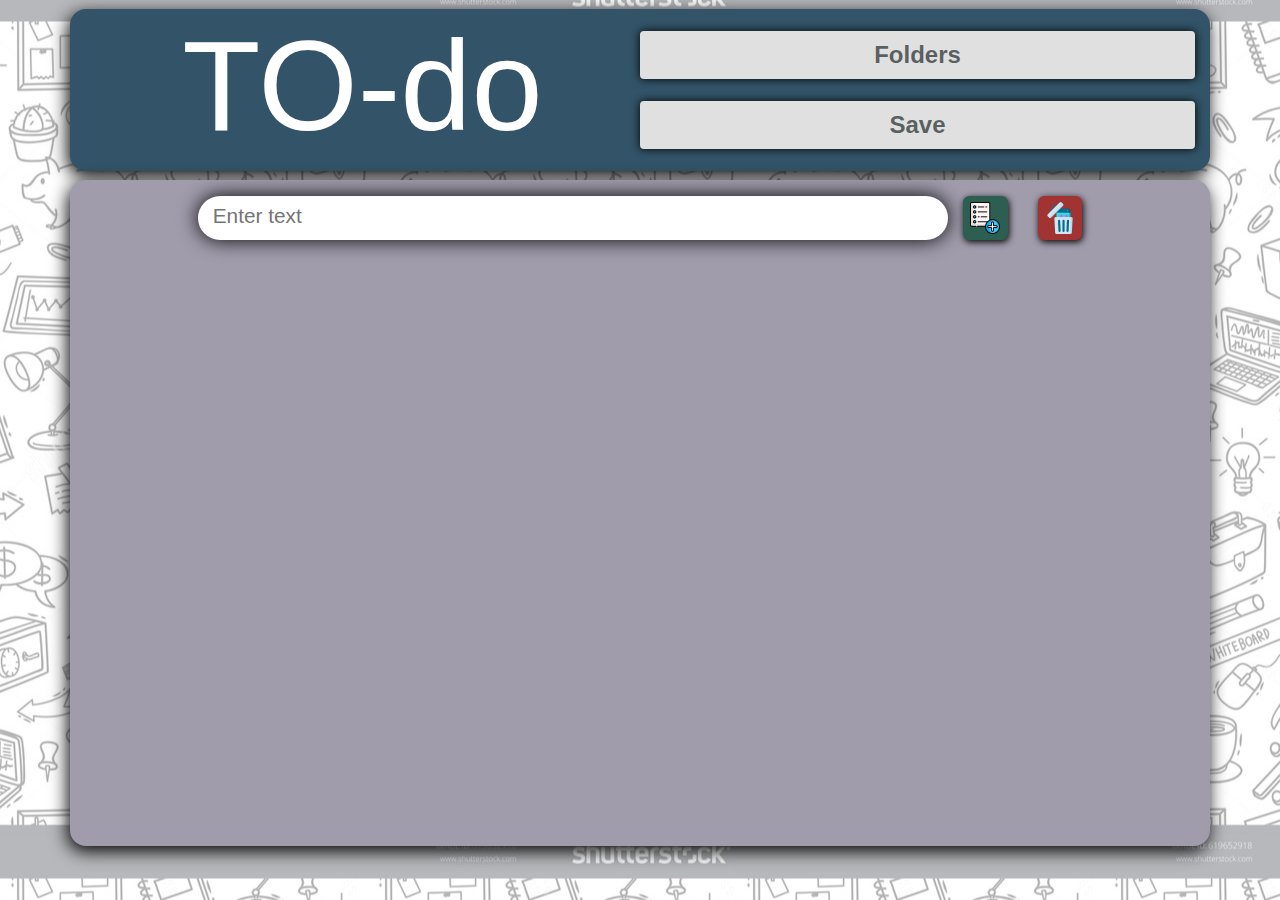
==== index.html @ f6402ef4 "Initial commit" ====
<!DOCTYPE html>
<html lang="en">
<head>
    <meta charset="UTF-8">
    <meta http-equiv="X-UA-Compatible" content="IE=edge">
    <meta name="viewport" content="width=device-width, initial-scale=1.0">
    
    <link rel="shortcut icon" href="https://img.icons8.com/wired/64/ffffff/todo-list.png" type="image/png">
    <link rel="stylesheet" href="https://cdnjs.cloudflare.com/ajax/libs/font-awesome/5.10.0/css/all.min.css">

    <link rel="stylesheet" href="https://cdn.jsdelivr.net/npm/bootstrap@4.6.0/dist/css/bootstrap.min.css">
    <link rel="stylesheet" href="style.css">
    
    <title>TO-do</title>
</head>
<body>
    <div class="container container-custom">
        <div class="row" id="top-row">
            
            <div class="col">
                <h1>TO-do</h1>
            </div>

            <div class="col navi">
                <button class="btn custom-button">Folders</button>
                <button class="btn custom-button">Save</button>
            </div>
            
        </div>
    </div>

    <div class="container container-custom2 mb-2" id="list">

        <div class="row pt-3" id="bottom-row">
            
            <div class="col-sm-8" id="input-col">
                <input type="text" name="Text-input" id="input" placeholder="Enter text">
            </div>
            
            <div class="col-sm-2 input-button-col">
                <button id="input-btn1"><img src="images/calendar.png" class="input-button-img"></button>
            </div>
            
            <div class="col-sm-2 input-button-col">
                <button id="input-btn2"><img src="images/delete.png" class="input-button-img"></button>
            </div>
        </div>
    
        <div class="row pt-3 justify-row">
        </div>
        <div class="collection pt-3" id="list-append-area">

        </div>

    </div>


    <script src="main.js"></script>
</body>
</html>
---- style.css ----
*{
    margin: 0;
    padding: 0;
    box-sizing: border-box;
}

body{
    background: url(images/background1.jpg) repeat fixed;
    background-position: right;
    background-color: rgb(255 255 255 / 66%);
    background-blend-mode: lighten;
}

.container-custom{
    margin-top: 1vh;
    text-align: center;
    background-color: #325368;
    border-radius: 1rem;
    box-shadow: -2px 5px 18px 0px black;
}

#top-row{
    margin-right:  0;
    margin-left:  0;
}

.col{
    padding: 0;
}

h1{
    color: #ffffff;
    font-size: 8rem;
}

.navi{
    display: flex;
    padding: 0;
    flex-direction: column;
    justify-content: space-evenly;
}

.custom-button{
    background-color: #dfe0df;
    border: 0;
    color: #353c3dc7;
    font-size: 1.5rem;
    font-weight: 800;
    box-shadow: 0 0px 8px black;
}

.container-custom2{
    margin-top: 1vh;
    text-align: center;
    background-color: #a09cac;
    border-radius: 1rem;
    box-shadow: -2px 5px 18px 0px black;
    min-height: 74vh;
    overflow: hidden;
}


#bottom-row{
    margin-left: 0;
    justify-content: center;
}

#input{
    width: inherit;
    border: 0;
    font-size: 1.3rem;
    outline: none;
    margin-top: .3rem;
}

#input-col{
    background-color: white;
    border-radius: 2rem;
    text-align: center;
    box-shadow: 0 0 20px black;
}

.input-button-col{
    max-width: max-content;
}

.input-button-img{
    max-width: 2rem;
}

#input-btn1{
    border: 0;
    border-radius: .4rem;
    background-color: #2c5e51;
    padding: .4rem;
    box-shadow: 1px 2px 7px 0px black;
    transition: .3s;
}

#input-btn2{
    border: 0;
    border-radius: .4rem;
    background-color: #a13333;
    padding: .4rem;
    box-shadow: 1px 2px 7px 0px black;
    transition: .3s;
}

#input-btn1:active{
    box-shadow: none;
    transform: scale(.9,.9);
}

#input-btn2:active{
    box-shadow: none;
    transform: scale(.9,.9);
}

#list-append-area{
    max-width: 68rem;
    max-height: 63vh;
    min-height: 63vh;
    overflow: auto;
    overflow-x: clip;
    /*........for mozilla.... */
    scrollbar-color: #507398 #a09cac;
    scrollbar-width: thin;
}

::-webkit-scrollbar {
    width: .5vw;
}
::-webkit-scrollbar-thumb {
    background: rgb(34 71 90 / 48%);
    border-radius: 4px;
    cursor: pointer;
}

                        /* class for JS  */
/* ...................................................................... */

.justify-row{
    justify-content: center;
    transition: .4s ease;
}

.todo-text{
    padding-top: .2em;
    font-size: 1.3em;
    margin-bottom: 0;
}

.input-colP{
    background-color: white;
    border-radius: 2rem;
    text-align: center;
    box-shadow: 0 0 6px black;
    transition: .3s ease;
    cursor: move;
}

.input-colP:hover{
    transform: scale(1,1.15);
    box-shadow:  0px 20px 60px 0px #2f2e2e;
}

.input-btnt{
    border: 0;
    border-radius: .4rem;
    background-color: #2c5e51;
    padding: .4rem;
    box-shadow: 1px 2px 7px 0px black;
    transition: .3s;
}

.input-btnc{
    border: 0;
    border-radius: .4rem;
    background-color: #a13333;
    padding: .4rem;
    box-shadow: 1px 2px 7px 0px black;
    transition: .3s;
}

.input-btnt:active{
    box-shadow: none;
    transform: scale(.9,.9);
}

.input-btnc:active{
    box-shadow: none;
    transform: scale(.9,.9);
}

.strike-through{
    color: #756a6c;
    background-color: #818f99;
    opacity: .5;
}

.remove-element-transition{
    transform: translateY(2rem);
    opacity: 0;
}

.remove-element{
    display: none;
}

             /* dragging */
/* ........................................................ */

.dragging{
    opacity: .5;
}
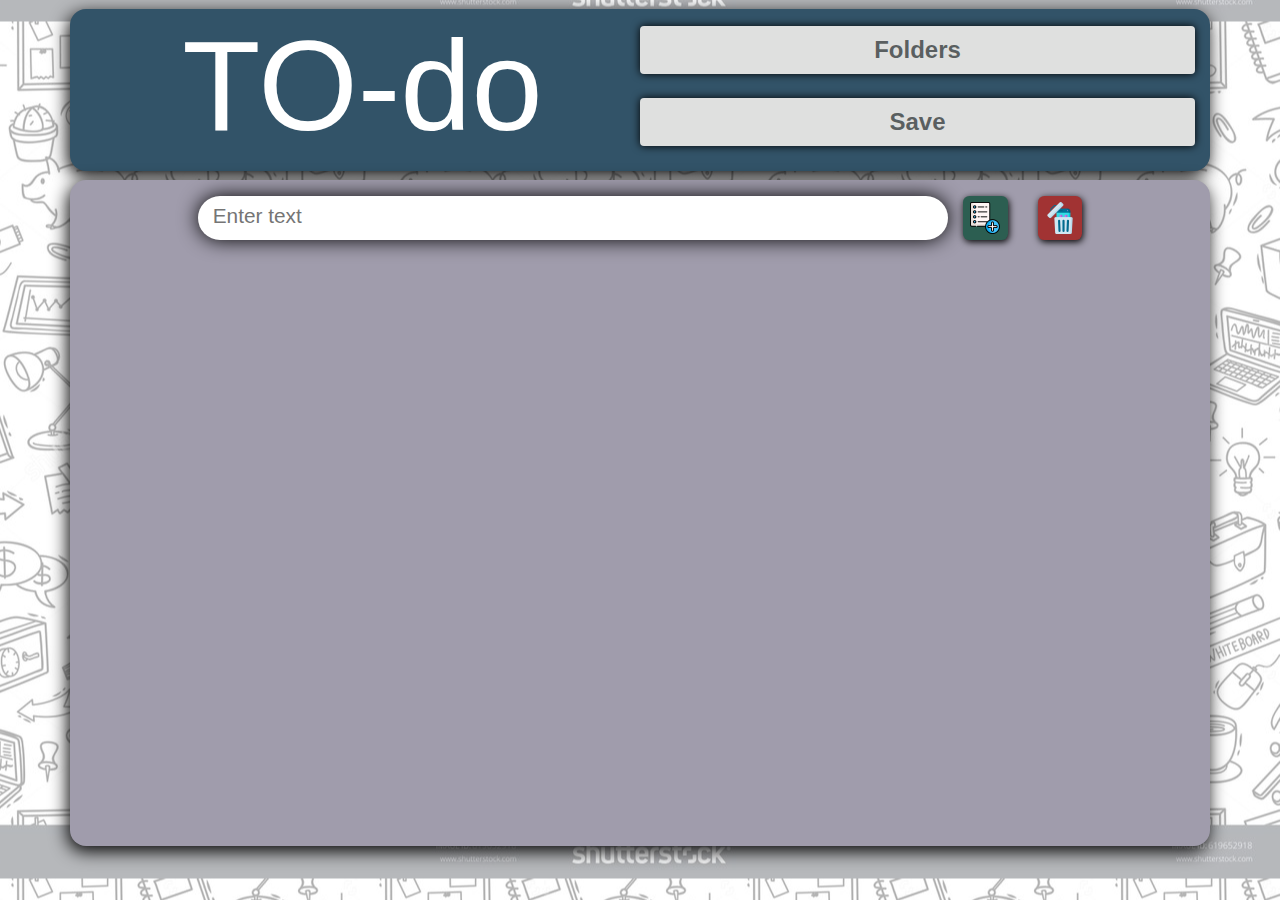
==== commit 4f050b23: "session storage and responsive update" ====
--- a/index.html
+++ b/index.html
@@ -22,8 +22,8 @@
             </div>
 
             <div class="col navi">
-                <button class="btn custom-button">Folders</button>
-                <button class="btn custom-button">Save</button>
+                <button class="btn custom-button mb-2" id="folderButton">Folders</button>
+                <button class="btn custom-button mb-2" id="saveButton">Save</button>
             </div>
             
         </div>
@@ -33,22 +33,26 @@
 
         <div class="row pt-3" id="bottom-row">
             
-            <div class="col-sm-8" id="input-col">
+            <div class="col-8" id="input-col">
                 <input type="text" name="Text-input" id="input" placeholder="Enter text">
             </div>
-            
-            <div class="col-sm-2 input-button-col">
+
+            <div class="col-2 input-button-col">
                 <button id="input-btn1"><img src="images/calendar.png" class="input-button-img"></button>
             </div>
             
-            <div class="col-sm-2 input-button-col">
+            <div class="col-2 input-button-col">
                 <button id="input-btn2"><img src="images/delete.png" class="input-button-img"></button>
             </div>
+
         </div>
     
         <div class="row pt-3 justify-row">
         </div>
+
         <div class="collection pt-3" id="list-append-area">
+
+            <!-- List render area -->
 
         </div>
 
--- a/style.css
+++ b/style.css
@@ -3,6 +3,7 @@
     padding: 0;
     box-sizing: border-box;
 }
+
 
 body{
     background: url(images/background1.jpg) repeat fixed;
@@ -24,6 +25,20 @@
     margin-left:  0;
 }
 
+@media only screen and (max-width: 560px) {
+    #top-row{
+        display: grid;
+    }
+    h1{
+        font-size: 24vw!important;
+        min-width: 1px!important;
+    }
+    
+    .row{
+        margin-right: 0;
+    }
+}
+
 .col{
     padding: 0;
 }
@@ -31,6 +46,7 @@
 h1{
     color: #ffffff;
     font-size: 8rem;
+    min-width: 51vh;
 }
 
 .navi{
@@ -84,6 +100,24 @@
     max-width: max-content;
 }
 
+@media only screen and (max-width: 480px) {
+    
+    .container-custom2{
+        padding-left: 0;
+        padding-right: 0;
+    }
+    
+    .col-8{
+        max-width: 60%;
+    }
+    
+    .input-button-col{
+        padding-left: .5rem;
+        padding-right: .5rem;
+    }
+    
+}
+
 .input-button-img{
     max-width: 2rem;
 }
@@ -106,6 +140,8 @@
     transition: .3s;
 }
 
+/* background:linear-gradient(to top left, #28b487,#7dd56f) */
+
 #input-btn1:active{
     box-shadow: none;
     transform: scale(.9,.9);
@@ -117,7 +153,6 @@
 }
 
 #list-append-area{
-    max-width: 68rem;
     max-height: 63vh;
     min-height: 63vh;
     overflow: auto;
@@ -212,4 +247,51 @@
 
 .dragging{
     opacity: .5;
+}
+
+                    /* for folders page */
+/* ............................................................... */
+
+.no-folders{
+    justify-content: center;
+}
+
+.no-folders p{
+    font-size: 4vw;
+    color: #604e416b
+}
+
+
+.custom-row{
+    margin: 2rem;
+    display: grid;
+    grid-template-columns: 1fr 1fr 1fr 1fr
+}
+
+.custom-card {
+    background-color: #263743;
+    margin: .1rem;
+    color: #cdd4d9;
+    border-radius: .5rem;
+    min-height: 9rem;
+    min-width: 13rem;
+    justify-self: center;
+    box-shadow: 0 0 5px 0px black;
+    cursor: pointer;
+    transition: .2s ease;
+}
+
+.custom-card:hover{
+    transform: scale(1,1.01);
+    box-shadow:  0px 20px 60px 0px #2f2e2e;
+}
+
+.custom-card p{
+    margin-top: 1rem;
+    font-size: 1.8vw;
+    margin-bottom: 1.5rem;
+}
+
+.custom-card #input-btnt{
+    background-color: #308f79;
 }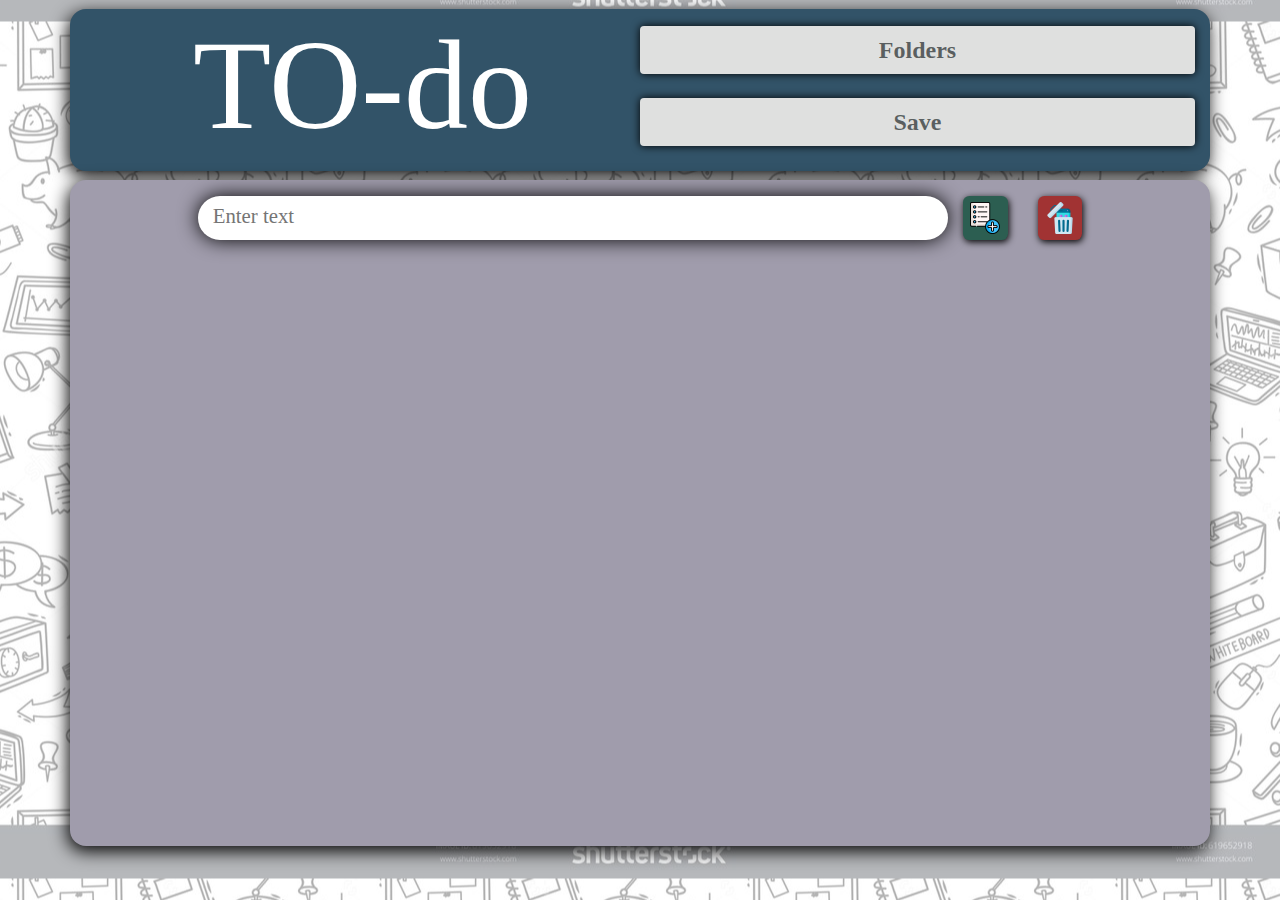
==== commit 25ae478f: "font change" ====
--- a/index.html
+++ b/index.html
@@ -7,7 +7,7 @@
     
     <link rel="shortcut icon" href="https://img.icons8.com/wired/64/ffffff/todo-list.png" type="image/png">
     <link rel="stylesheet" href="https://cdnjs.cloudflare.com/ajax/libs/font-awesome/5.10.0/css/all.min.css">
-
+    
     <link rel="stylesheet" href="https://cdn.jsdelivr.net/npm/bootstrap@4.6.0/dist/css/bootstrap.min.css">
     <link rel="stylesheet" href="style.css">
     
--- a/style.css
+++ b/style.css
@@ -2,6 +2,7 @@
     margin: 0;
     padding: 0;
     box-sizing: border-box;
+    font-family: cursive;
 }
 
 
@@ -38,6 +39,13 @@
         margin-right: 0;
     }
 }
+
+@media only screen and (max-width: 1000px) {
+    h1{
+        font-size: 7rem!important;
+    }
+}
+
 
 .col{
     padding: 0;
@@ -73,6 +81,8 @@
     box-shadow: -2px 5px 18px 0px black;
     min-height: 74vh;
     overflow: hidden;
+    font-family: cursive;
+    color: #0a2964;
 }
 
 
@@ -265,22 +275,50 @@
 .custom-row{
     margin: 2rem;
     display: grid;
-    grid-template-columns: 1fr 1fr 1fr 1fr
+    grid-template-columns: 1fr;
 }
 
 .custom-card {
     background-color: #263743;
     margin: .1rem;
+    margin-bottom: 1rem;
     color: #cdd4d9;
     border-radius: .5rem;
     min-height: 9rem;
-    min-width: 13rem;
+    min-width: 100%;
     justify-self: center;
     box-shadow: 0 0 5px 0px black;
     cursor: pointer;
     transition: .2s ease;
 }
 
+@media only screen and (min-width:520px) {
+    .custom-row{
+        grid-template-columns: 1fr 1fr;
+    }
+    .custom-card{
+        min-width: 95%;
+    } 
+}
+
+@media only screen and (min-width:980px) {
+    .custom-row{
+        grid-template-columns: 1fr 1fr 1fr;
+    }
+    .custom-card{
+        min-width: 95%;
+    } 
+}
+
+@media only screen and (min-width:1190px) {
+    .custom-row{
+        grid-template-columns: 1fr 1fr 1fr 1fr;
+    }
+    .custom-card{
+        min-width: 95%;
+    } 
+}
+
 .custom-card:hover{
     transform: scale(1,1.01);
     box-shadow:  0px 20px 60px 0px #2f2e2e;
@@ -288,7 +326,7 @@
 
 .custom-card p{
     margin-top: 1rem;
-    font-size: 1.8vw;
+    font-size: 1.5rem;
     margin-bottom: 1.5rem;
 }
 
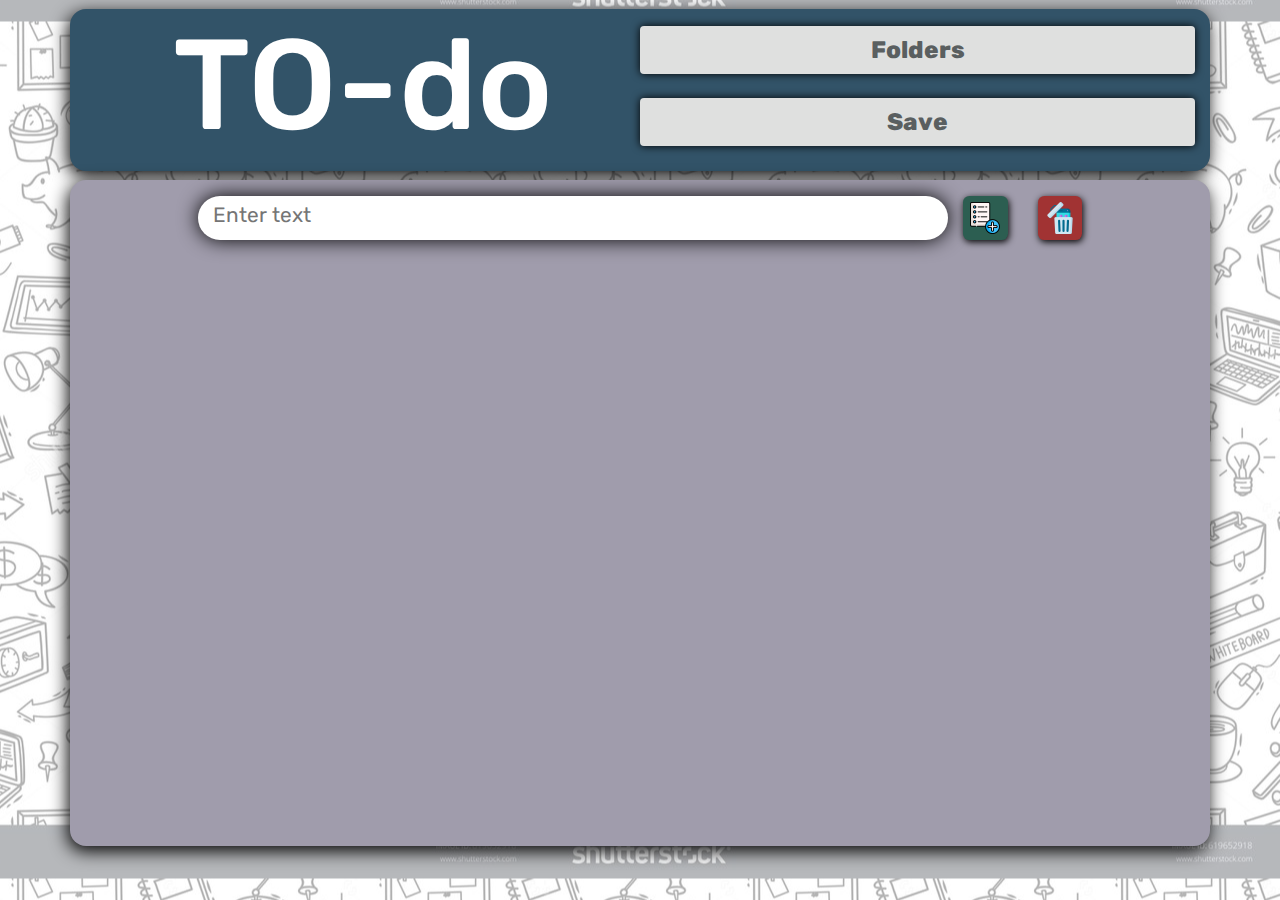
==== commit 79027f59: "font change" ====
--- a/index.html
+++ b/index.html
@@ -7,6 +7,7 @@
     
     <link rel="shortcut icon" href="https://img.icons8.com/wired/64/ffffff/todo-list.png" type="image/png">
     <link rel="stylesheet" href="https://cdnjs.cloudflare.com/ajax/libs/font-awesome/5.10.0/css/all.min.css">
+    <link href="https://fonts.googleapis.com/css2?family=Rubik&display=swap" rel="stylesheet">
     
     <link rel="stylesheet" href="https://cdn.jsdelivr.net/npm/bootstrap@4.6.0/dist/css/bootstrap.min.css">
     <link rel="stylesheet" href="style.css">
--- a/style.css
+++ b/style.css
@@ -2,7 +2,6 @@
     margin: 0;
     padding: 0;
     box-sizing: border-box;
-    font-family: cursive;
 }
 
 
@@ -11,6 +10,7 @@
     background-position: right;
     background-color: rgb(255 255 255 / 66%);
     background-blend-mode: lighten;
+    font-family: 'Rubik', sans-serif;
 }
 
 .container-custom{
@@ -81,7 +81,6 @@
     box-shadow: -2px 5px 18px 0px black;
     min-height: 74vh;
     overflow: hidden;
-    font-family: cursive;
     color: #0a2964;
 }
 
